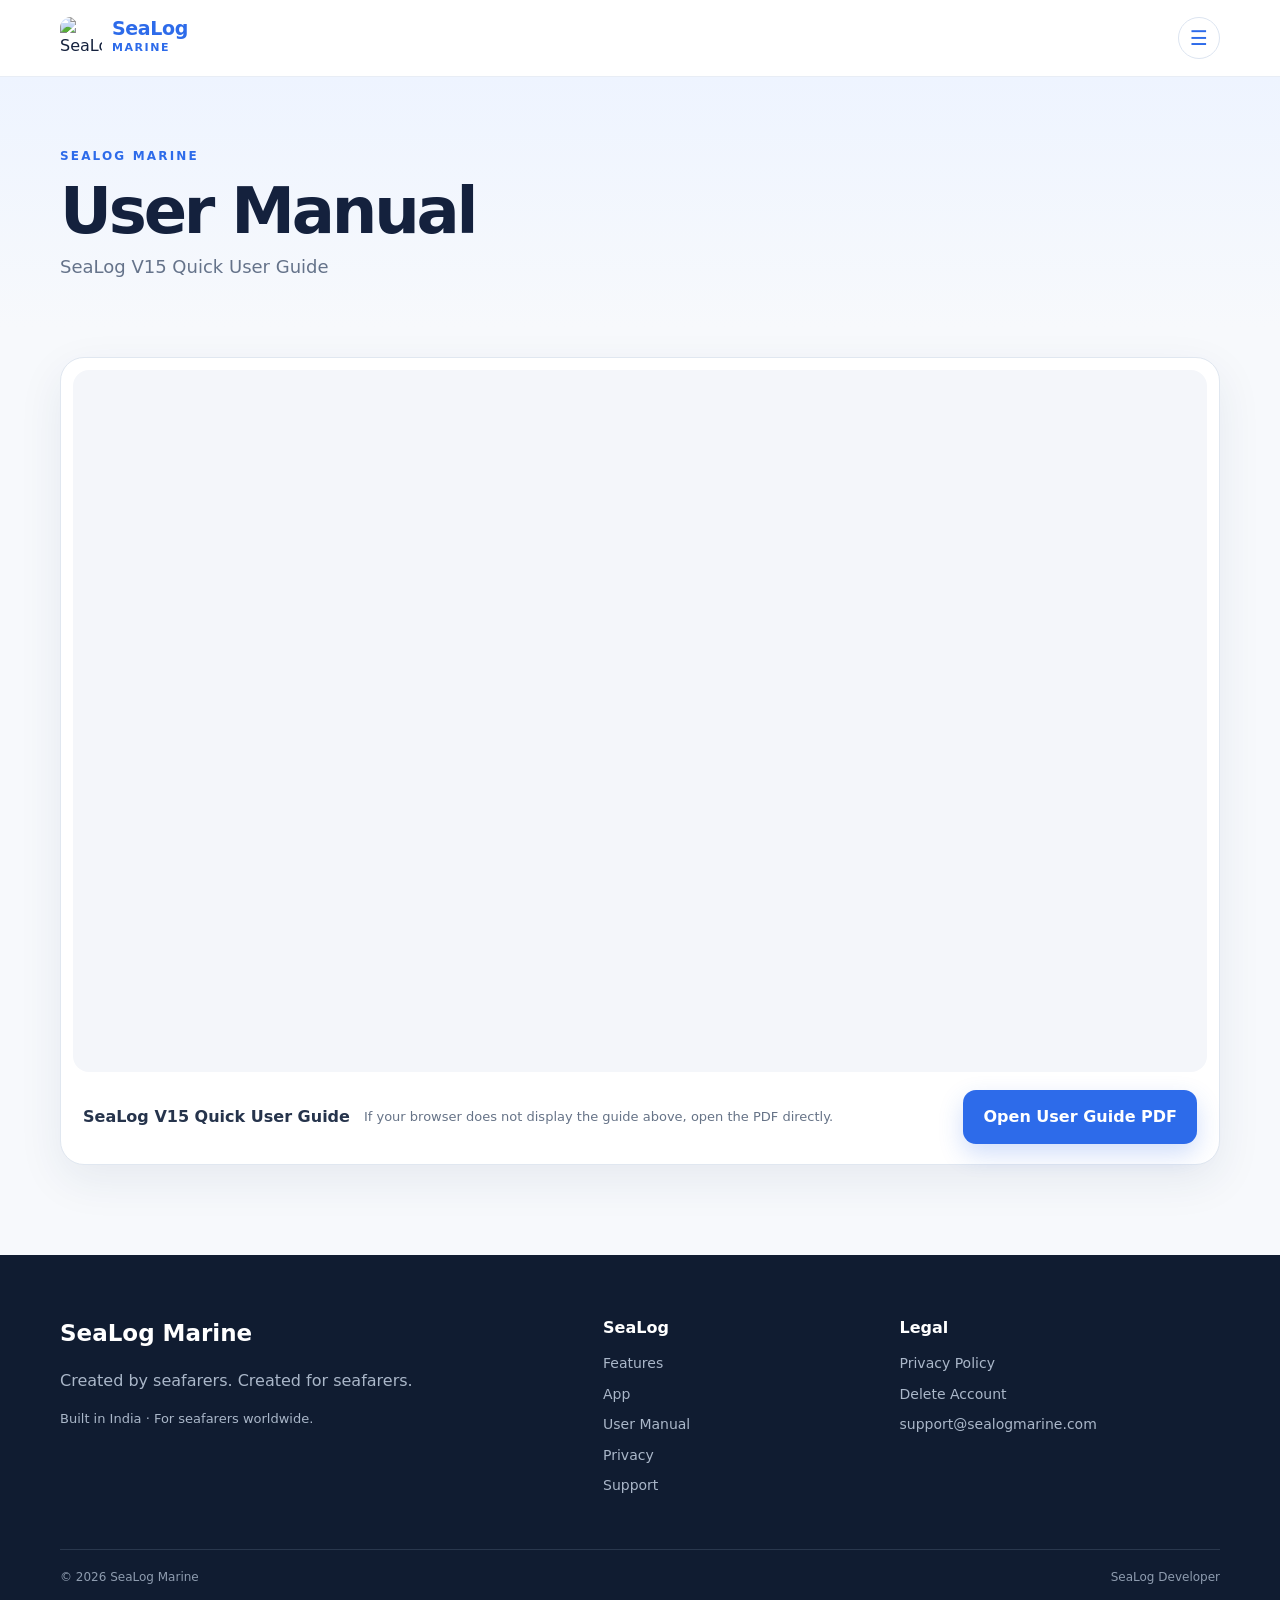
==== user-manual.html @ 11810965 "Add files via upload" ====
<!doctype html>
<html lang="en">
<head>
  <meta charset="utf-8">
  <meta name="viewport" content="width=device-width, initial-scale=1">
  <meta name="description" content="SeaLog Marine V15 Quick User Guide.">
  <meta name="theme-color" content="#2D6BEA">
  <title>SeaLog Marine — User Manual</title>
  <link rel="stylesheet" href="style.css">
</head>
<body>
  <header class="site-header">
    <div class="container nav">
      <a class="brand" href="index.html" aria-label="SeaLog Marine home">
        <img src="https://sealogmarine.com/splash.png" alt="SeaLog" class="brand-logo">
        <span class="brand-wordmark"><strong>SeaLog</strong><small>Marine</small></span>
      </a>
      <details class="site-menu">
        <summary aria-label="Open SeaLog menu">☰</summary>
        <div class="menu-panel">
          <a href="index.html#features">Features</a>
          <a href="index.html#screens">App Screens</a>
          <a href="user-manual.html">User Manual</a>
          <a href="privacy-policy.html">Privacy Policy</a>
          <a href="delete-account.html">Delete Account</a>
          <a href="mailto:support@sealogmarine.com">Contact Support</a>
        </div>
      </details>
    </div>
  </header>

  <main>
    <section class="manual-hero">
      <div class="container">
        <p class="eyebrow">SEALOG MARINE</p>
        <h1>User Manual</h1>
        <p>SeaLog V15 Quick User Guide</p>
      </div>
    </section>
    <section class="manual-viewer-section">
      <div class="container">
        <div class="manual-viewer-card">
          <iframe src="SeaLog_V15_Quick_User_Guide.pdf" title="SeaLog V15 Quick User Guide"></iframe>
          <div class="manual-fallback">
            <strong>SeaLog V15 Quick User Guide</strong>
            <span>If your browser does not display the guide above, open the PDF directly.</span>
            <a class="button primary" href="SeaLog_V15_Quick_User_Guide.pdf">Open User Guide PDF</a>
          </div>
        </div>
      </div>
    </section>
  </main>

  <footer>
    <div class="container footer-grid">
      <div><div class="footer-brand">SeaLog Marine</div><p>Created by seafarers. Created for seafarers.</p><p class="muted">Built in India · For seafarers worldwide.</p></div>
      <div><strong>SeaLog</strong><a href="index.html#features">Features</a><a href="index.html#screens">App</a><a href="user-manual.html">User Manual</a><a href="index.html#privacy">Privacy</a><a href="index.html#support">Support</a></div>
      <div><strong>Legal</strong><a href="privacy-policy.html">Privacy Policy</a><a href="delete-account.html">Delete Account</a><a href="mailto:support@sealogmarine.com">support@sealogmarine.com</a></div>
    </div>
    <div class="container footer-bottom"><span>© 2026 SeaLog Marine</span><span>SeaLog Developer</span></div>
  </footer>
</body>
</html>
---- style.css ----
*{box-sizing:border-box}html{scroll-behavior:smooth}body{margin:0;font-family:Inter,ui-sans-serif,system-ui,-apple-system,BlinkMacSystemFont,"Segoe UI",sans-serif;color:#14213d;background:#f7f9fc;line-height:1.6}a{color:inherit}.container{width:min(1160px,calc(100% - 40px));margin:auto}.site-header{position:sticky;top:0;z-index:20;background:rgba(255,255,255,.92);backdrop-filter:blur(14px);border-bottom:1px solid #e8edf5}.nav{height:76px;display:flex;align-items:center;gap:28px}.brand{display:flex;align-items:center;gap:10px;text-decoration:none;margin-right:auto}.brand-logo{width:42px;height:42px;object-fit:contain;border-radius:11px}.brand strong{display:block;font-size:19px;letter-spacing:-.02em}.brand small{display:block;color:#65738a;font-size:11px;letter-spacing:.14em;text-transform:uppercase}.nav nav{display:flex;gap:25px}.nav nav a{text-decoration:none;color:#526176;font-size:14px}.nav-cta,.button{display:inline-flex;align-items:center;justify-content:center;text-decoration:none;border-radius:13px;font-weight:700}.nav-cta{background:#2d6bea;color:white;padding:10px 16px;font-size:14px}.hero{padding:90px 0 75px;background:linear-gradient(180deg,#eef4ff 0%,#f7f9fc 90%)}.hero-grid{display:grid;grid-template-columns:1.05fr .95fr;align-items:center;gap:70px}.eyebrow{font-size:12px;letter-spacing:.18em;font-weight:800;color:#2d6bea;margin:0 0 12px}.hero h1{font-size:clamp(44px,6vw,76px);line-height:1.02;letter-spacing:-.055em;margin:0 0 25px}.hero h1 span{color:#2d6bea}.hero-text{font-size:19px;color:#5d6a7d;max-width:640px}.hero-actions{display:flex;gap:12px;flex-wrap:wrap;margin-top:30px}.button{padding:14px 20px}.primary{background:#2d6bea;color:#fff;box-shadow:0 10px 25px rgba(45,107,234,.22)}.secondary{background:#fff;color:#2d6bea;border:1px solid #dce4f0}.small-note{font-size:12px;color:#7a8798;margin-top:13px}.hero-card{display:flex;justify-content:center}.phone-frame{width:min(370px,100%);padding:9px;border-radius:34px;background:#13233f;box-shadow:0 28px 70px rgba(20,43,78,.22)}.phone-frame img{display:block;width:100%;border-radius:27px}.trust-strip{background:#14213d;color:white}.trust-grid{display:grid;grid-template-columns:repeat(3,1fr);padding:27px 0;gap:20px}.trust-grid div{display:flex;flex-direction:column}.trust-grid strong{font-size:15px}.trust-grid span{font-size:13px;color:#b8c5d9}.section{padding:95px 0}.section-heading{max-width:720px;margin-bottom:42px}.section-heading.centered{text-align:center;margin-left:auto;margin-right:auto}.section-heading h2,.split h2,.support-card h2,.future h2{font-size:clamp(32px,4vw,48px);line-height:1.1;letter-spacing:-.04em;margin:0 0 16px}.section-heading p:not(.eyebrow),.split p,.support-card p,.future p{color:#667387;font-size:17px}.feature-grid{display:grid;grid-template-columns:repeat(3,1fr);gap:18px}.feature{background:white;border:1px solid #e7ecf3;border-radius:22px;padding:28px;box-shadow:0 10px 30px rgba(30,53,85,.05)}.icon{font-size:28px;margin-bottom:18px}.feature h3{margin:0 0 8px;font-size:20px}.feature p{margin:0;color:#6c788a;font-size:15px}.showcase{padding:95px 0;background:#eef3fb}.screen-grid{display:grid;grid-template-columns:repeat(3,1fr);gap:24px}.screen-grid figure{margin:0}.screen-grid img{display:block;width:100%;height:620px;object-fit:cover;object-position:top;border-radius:24px;background:white;box-shadow:0 12px 35px rgba(30,53,85,.1);border:1px solid #e0e7f0}.screen-grid figcaption{font-weight:700;font-size:15px;margin:11px 4px;color:#39465b}.split{background:white}.split-grid{display:grid;grid-template-columns:1fr 1fr;gap:80px;align-items:center}.check-list{display:grid;gap:12px;margin:25px 0;color:#26344c;font-weight:650}.text-link{color:#2d6bea;font-weight:750;text-decoration:none}.security-card{background:#f4f7fc;border:1px solid #e2e8f2;border-radius:28px;padding:28px}.security-top{font-size:12px;letter-spacing:.16em;color:#69778c;font-weight:800;margin-bottom:20px}.security-row{display:flex;gap:15px;padding:18px 0;border-top:1px solid #dfe6f0}.security-row span{font-size:24px}.security-row strong{display:block}.security-row small{display:block;color:#6c788a;margin-top:2px}.future{padding:30px 0 95px;background:white}.future-card{background:linear-gradient(135deg,#152846,#23477e);color:white;border-radius:28px;padding:42px 48px;display:flex;align-items:center;justify-content:space-between;gap:30px}.future-card p{color:#c5d3e7;max-width:680px}.coming{background:#dce9ff;color:#225acb;padding:9px 13px;border-radius:999px;font-weight:800;font-size:11px;letter-spacing:.08em;white-space:nowrap}.support-card{background:#eef4ff;border:1px solid #dbe7fb;border-radius:28px;padding:40px 45px;display:flex;align-items:center;justify-content:space-between;gap:30px}.support-actions{display:flex;gap:12px;flex-wrap:wrap}footer{background:#101c31;color:white;padding:60px 0 20px}.footer-grid{display:grid;grid-template-columns:2fr 1fr 1.3fr;gap:50px}.footer-brand{font-size:23px;font-weight:800}.footer-grid p{color:#aab7c9;max-width:440px}.footer-grid strong{display:block;margin-bottom:12px}.footer-grid a{display:block;color:#aab7c9;text-decoration:none;margin:8px 0;font-size:14px}.muted{font-size:13px}.footer-bottom{border-top:1px solid #29374d;margin-top:45px;padding-top:18px;display:flex;justify-content:space-between;color:#8e9caf;font-size:12px}@media(max-width:900px){.nav nav{display:none}.hero-grid,.split-grid{grid-template-columns:1fr;gap:40px}.hero{padding-top:60px}.feature-grid,.screen-grid{grid-template-columns:repeat(2,1fr)}.trust-grid{grid-template-columns:1fr}.future-card,.support-card{align-items:flex-start;flex-direction:column}.footer-grid{grid-template-columns:1fr 1fr}}@media(max-width:620px){.container{width:min(100% - 28px,1160px)}.nav{height:68px}.nav-cta{display:none}.hero h1{font-size:46px}.hero-text{font-size:17px}.feature-grid,.screen-grid{grid-template-columns:1fr}.screen-grid img{height:auto;max-height:none;object-fit:contain}.section,.showcase{padding:70px 0}.future{padding-bottom:70px}.future-card,.support-card{padding:30px 25px}.footer-grid{grid-template-columns:1fr}.footer-bottom{flex-direction:column;gap:6px}}

/* V2 refinements */
.brand-wordmark strong,.brand-wordmark small{color:#2d6bea}
.brand-wordmark strong{font-size:19px;line-height:1.05}
.brand-wordmark small{font-size:11px;letter-spacing:.14em;font-weight:700}
.site-menu{position:relative}
.site-menu summary{list-style:none;cursor:pointer;width:42px;height:42px;border:1px solid #dce4f0;border-radius:50%;display:flex;align-items:center;justify-content:center;color:#2d6bea;font-size:20px;font-weight:800;background:#fff}
.site-menu summary::-webkit-details-marker{display:none}
.menu-panel{position:absolute;right:0;top:52px;width:210px;background:#fff;border:1px solid #e1e7f0;border-radius:16px;padding:8px;box-shadow:0 18px 40px rgba(20,43,78,.15)}
.menu-panel a{display:block;text-decoration:none;padding:11px 12px;border-radius:10px;color:#34445c;font-size:14px}
.menu-panel a:hover{background:#eef4ff;color:#2d6bea}
.hero h1{font-size:clamp(38px,5vw,62px)}
.manual-section{background:#fff;padding-top:20px}
.manual-card{background:#eef4ff;border:1px solid #dbe7fb;border-radius:28px;padding:40px 45px}
.manual-card h2{font-size:clamp(32px,4vw,48px);line-height:1.1;letter-spacing:-.04em;margin:0 0 15px}
.manual-card p{color:#667387;font-size:17px;max-width:760px}
.manual-points{display:flex;flex-wrap:wrap;gap:10px;margin:22px 0 26px}
.manual-points span{background:#fff;border:1px solid #dce5f2;border-radius:999px;padding:8px 13px;color:#3d4c62;font-weight:650;font-size:14px}
.trust-section{background:#f7f9fc;padding-top:65px}
.privacy-grid{display:grid;grid-template-columns:repeat(3,1fr);gap:18px}
.privacy-grid article{background:#fff;border:1px solid #e4eaf2;border-radius:22px;padding:26px;box-shadow:0 10px 30px rgba(30,53,85,.04)}
.privacy-icon{font-size:27px;margin-bottom:12px}
.privacy-grid h3{margin:0 0 8px;font-size:19px}
.privacy-grid p{margin:0;color:#6c788a;font-size:15px}
.privacy-note{text-align:center;color:#6c788a;font-size:14px;margin:25px auto 0;max-width:720px}
.privacy-note a{color:#2d6bea;font-weight:700;text-decoration:none}
.manual-hero{padding:70px 0 45px;background:linear-gradient(180deg,#eef4ff 0%,#f7f9fc 100%)}
.manual-hero h1{font-size:clamp(40px,6vw,64px);line-height:1.05;letter-spacing:-.05em;margin:0 0 8px}
.manual-hero p:not(.eyebrow){color:#65738a;font-size:18px;margin:0}
.manual-viewer-section{padding:30px 0 90px;background:#f7f9fc}
.manual-viewer-card{background:#fff;border:1px solid #e0e7f0;border-radius:24px;padding:12px;box-shadow:0 15px 45px rgba(30,53,85,.08)}
.manual-viewer-card iframe{display:block;width:100%;height:min(78vh,900px);border:0;border-radius:16px;background:#f4f6fa}
.manual-fallback{display:flex;align-items:center;gap:14px;flex-wrap:wrap;padding:18px 10px 8px;color:#667387}
.manual-fallback strong{color:#26344c}
.manual-fallback span{font-size:13px}
.manual-fallback .button{margin-left:auto}
@media(max-width:900px){.privacy-grid{grid-template-columns:1fr}.manual-card{padding:32px 28px}.manual-fallback .button{margin-left:0}}
@media(max-width:620px){.brand-logo{width:40px;height:40px}.brand-wordmark strong{font-size:19px}.brand-wordmark small{font-size:11px}.hero h1{font-size:43px}.manual-card{padding:28px 22px}.manual-viewer-card{padding:8px}.manual-viewer-card iframe{height:72vh}.manual-fallback{padding:14px 6px 6px}.manual-fallback .button{width:100%}}
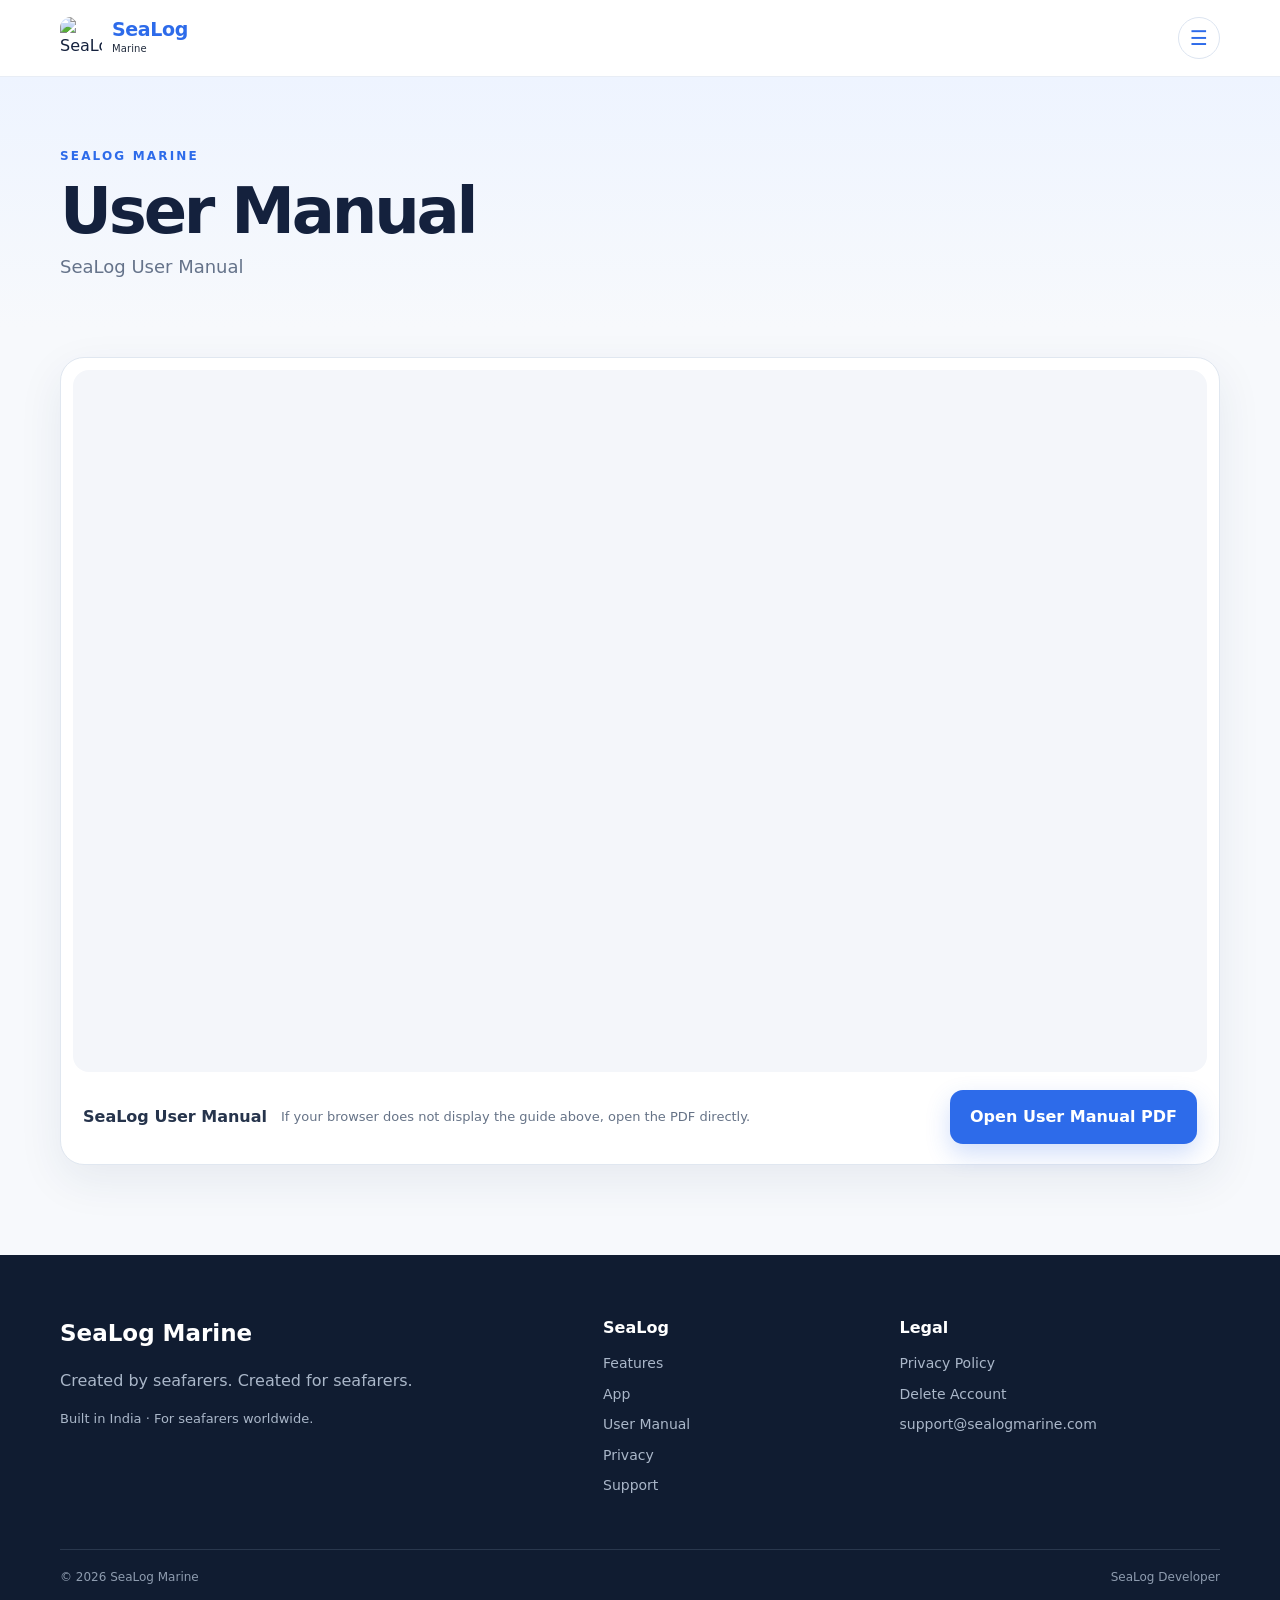
==== commit 4e2f1ae7: "Update website user manual" ====
--- a/user-manual.html
+++ b/user-manual.html
@@ -3,7 +3,7 @@
 <head>
   <meta charset="utf-8">
   <meta name="viewport" content="width=device-width, initial-scale=1">
-  <meta name="description" content="SeaLog Marine V15 Quick User Guide.">
+  <meta name="description" content="SeaLog Marine User Manual.">
   <meta name="theme-color" content="#2D6BEA">
   <title>SeaLog Marine — User Manual</title>
   <link rel="stylesheet" href="style.css">
@@ -34,17 +34,17 @@
       <div class="container">
         <p class="eyebrow">SEALOG MARINE</p>
         <h1>User Manual</h1>
-        <p>SeaLog V15 Quick User Guide</p>
+        <p>SeaLog User Manual</p>
       </div>
     </section>
     <section class="manual-viewer-section">
       <div class="container">
         <div class="manual-viewer-card">
-          <iframe src="SeaLog_V15_Quick_User_Guide.pdf" title="SeaLog V15 Quick User Guide"></iframe>
+          <iframe src="SeaLog_User_Manual_V22.pdf" title="SeaLog User Manual"></iframe>
           <div class="manual-fallback">
-            <strong>SeaLog V15 Quick User Guide</strong>
+            <strong>SeaLog User Manual</strong>
             <span>If your browser does not display the guide above, open the PDF directly.</span>
-            <a class="button primary" href="SeaLog_V15_Quick_User_Guide.pdf">Open User Guide PDF</a>
+            <a class="button primary" href="SeaLog_User_Manual_V22.pdf">Open User Manual PDF</a>
           </div>
         </div>
       </div>
--- a/style.css
+++ b/style.css
@@ -1,9 +1,10 @@
 *{box-sizing:border-box}html{scroll-behavior:smooth}body{margin:0;font-family:Inter,ui-sans-serif,system-ui,-apple-system,BlinkMacSystemFont,"Segoe UI",sans-serif;color:#14213d;background:#f7f9fc;line-height:1.6}a{color:inherit}.container{width:min(1160px,calc(100% - 40px));margin:auto}.site-header{position:sticky;top:0;z-index:20;background:rgba(255,255,255,.92);backdrop-filter:blur(14px);border-bottom:1px solid #e8edf5}.nav{height:76px;display:flex;align-items:center;gap:28px}.brand{display:flex;align-items:center;gap:10px;text-decoration:none;margin-right:auto}.brand-logo{width:42px;height:42px;object-fit:contain;border-radius:11px}.brand strong{display:block;font-size:19px;letter-spacing:-.02em}.brand small{display:block;color:#65738a;font-size:11px;letter-spacing:.14em;text-transform:uppercase}.nav nav{display:flex;gap:25px}.nav nav a{text-decoration:none;color:#526176;font-size:14px}.nav-cta,.button{display:inline-flex;align-items:center;justify-content:center;text-decoration:none;border-radius:13px;font-weight:700}.nav-cta{background:#2d6bea;color:white;padding:10px 16px;font-size:14px}.hero{padding:90px 0 75px;background:linear-gradient(180deg,#eef4ff 0%,#f7f9fc 90%)}.hero-grid{display:grid;grid-template-columns:1.05fr .95fr;align-items:center;gap:70px}.eyebrow{font-size:12px;letter-spacing:.18em;font-weight:800;color:#2d6bea;margin:0 0 12px}.hero h1{font-size:clamp(44px,6vw,76px);line-height:1.02;letter-spacing:-.055em;margin:0 0 25px}.hero h1 span{color:#2d6bea}.hero-text{font-size:19px;color:#5d6a7d;max-width:640px}.hero-actions{display:flex;gap:12px;flex-wrap:wrap;margin-top:30px}.button{padding:14px 20px}.primary{background:#2d6bea;color:#fff;box-shadow:0 10px 25px rgba(45,107,234,.22)}.secondary{background:#fff;color:#2d6bea;border:1px solid #dce4f0}.small-note{font-size:12px;color:#7a8798;margin-top:13px}.hero-card{display:flex;justify-content:center}.phone-frame{width:min(370px,100%);padding:9px;border-radius:34px;background:#13233f;box-shadow:0 28px 70px rgba(20,43,78,.22)}.phone-frame img{display:block;width:100%;border-radius:27px}.trust-strip{background:#14213d;color:white}.trust-grid{display:grid;grid-template-columns:repeat(3,1fr);padding:27px 0;gap:20px}.trust-grid div{display:flex;flex-direction:column}.trust-grid strong{font-size:15px}.trust-grid span{font-size:13px;color:#b8c5d9}.section{padding:95px 0}.section-heading{max-width:720px;margin-bottom:42px}.section-heading.centered{text-align:center;margin-left:auto;margin-right:auto}.section-heading h2,.split h2,.support-card h2,.future h2{font-size:clamp(32px,4vw,48px);line-height:1.1;letter-spacing:-.04em;margin:0 0 16px}.section-heading p:not(.eyebrow),.split p,.support-card p,.future p{color:#667387;font-size:17px}.feature-grid{display:grid;grid-template-columns:repeat(3,1fr);gap:18px}.feature{background:white;border:1px solid #e7ecf3;border-radius:22px;padding:28px;box-shadow:0 10px 30px rgba(30,53,85,.05)}.icon{font-size:28px;margin-bottom:18px}.feature h3{margin:0 0 8px;font-size:20px}.feature p{margin:0;color:#6c788a;font-size:15px}.showcase{padding:95px 0;background:#eef3fb}.screen-grid{display:grid;grid-template-columns:repeat(3,1fr);gap:24px}.screen-grid figure{margin:0}.screen-grid img{display:block;width:100%;height:620px;object-fit:cover;object-position:top;border-radius:24px;background:white;box-shadow:0 12px 35px rgba(30,53,85,.1);border:1px solid #e0e7f0}.screen-grid figcaption{font-weight:700;font-size:15px;margin:11px 4px;color:#39465b}.split{background:white}.split-grid{display:grid;grid-template-columns:1fr 1fr;gap:80px;align-items:center}.check-list{display:grid;gap:12px;margin:25px 0;color:#26344c;font-weight:650}.text-link{color:#2d6bea;font-weight:750;text-decoration:none}.security-card{background:#f4f7fc;border:1px solid #e2e8f2;border-radius:28px;padding:28px}.security-top{font-size:12px;letter-spacing:.16em;color:#69778c;font-weight:800;margin-bottom:20px}.security-row{display:flex;gap:15px;padding:18px 0;border-top:1px solid #dfe6f0}.security-row span{font-size:24px}.security-row strong{display:block}.security-row small{display:block;color:#6c788a;margin-top:2px}.future{padding:30px 0 95px;background:white}.future-card{background:linear-gradient(135deg,#152846,#23477e);color:white;border-radius:28px;padding:42px 48px;display:flex;align-items:center;justify-content:space-between;gap:30px}.future-card p{color:#c5d3e7;max-width:680px}.coming{background:#dce9ff;color:#225acb;padding:9px 13px;border-radius:999px;font-weight:800;font-size:11px;letter-spacing:.08em;white-space:nowrap}.support-card{background:#eef4ff;border:1px solid #dbe7fb;border-radius:28px;padding:40px 45px;display:flex;align-items:center;justify-content:space-between;gap:30px}.support-actions{display:flex;gap:12px;flex-wrap:wrap}footer{background:#101c31;color:white;padding:60px 0 20px}.footer-grid{display:grid;grid-template-columns:2fr 1fr 1.3fr;gap:50px}.footer-brand{font-size:23px;font-weight:800}.footer-grid p{color:#aab7c9;max-width:440px}.footer-grid strong{display:block;margin-bottom:12px}.footer-grid a{display:block;color:#aab7c9;text-decoration:none;margin:8px 0;font-size:14px}.muted{font-size:13px}.footer-bottom{border-top:1px solid #29374d;margin-top:45px;padding-top:18px;display:flex;justify-content:space-between;color:#8e9caf;font-size:12px}@media(max-width:900px){.nav nav{display:none}.hero-grid,.split-grid{grid-template-columns:1fr;gap:40px}.hero{padding-top:60px}.feature-grid,.screen-grid{grid-template-columns:repeat(2,1fr)}.trust-grid{grid-template-columns:1fr}.future-card,.support-card{align-items:flex-start;flex-direction:column}.footer-grid{grid-template-columns:1fr 1fr}}@media(max-width:620px){.container{width:min(100% - 28px,1160px)}.nav{height:68px}.nav-cta{display:none}.hero h1{font-size:46px}.hero-text{font-size:17px}.feature-grid,.screen-grid{grid-template-columns:1fr}.screen-grid img{height:auto;max-height:none;object-fit:contain}.section,.showcase{padding:70px 0}.future{padding-bottom:70px}.future-card,.support-card{padding:30px 25px}.footer-grid{grid-template-columns:1fr}.footer-bottom{flex-direction:column;gap:6px}}
 
 /* V2 refinements */
-.brand-wordmark strong,.brand-wordmark small{color:#2d6bea}
-.brand-wordmark strong{font-size:19px;line-height:1.05}
-.brand-wordmark small{font-size:11px;letter-spacing:.14em;font-weight:700}
+.brand-wordmark{display:flex;flex-direction:column;justify-content:center;min-width:0}
+.brand-wordmark strong{display:block;color:#2d6bea;font-size:19px;line-height:1.05;letter-spacing:-.02em;white-space:nowrap}
+.brand-wordmark strong span{font-weight:800}
+.brand-wordmark small{display:block;text-transform:none;color:#202b3d;font-size:10px;line-height:1.25;letter-spacing:.01em;font-weight:500;margin-top:3px;max-width:210px}
 .site-menu{position:relative}
 .site-menu summary{list-style:none;cursor:pointer;width:42px;height:42px;border:1px solid #dce4f0;border-radius:50%;display:flex;align-items:center;justify-content:center;color:#2d6bea;font-size:20px;font-weight:800;background:#fff}
 .site-menu summary::-webkit-details-marker{display:none}
@@ -36,4 +37,4 @@
 .manual-fallback span{font-size:13px}
 .manual-fallback .button{margin-left:auto}
 @media(max-width:900px){.privacy-grid{grid-template-columns:1fr}.manual-card{padding:32px 28px}.manual-fallback .button{margin-left:0}}
-@media(max-width:620px){.brand-logo{width:40px;height:40px}.brand-wordmark strong{font-size:19px}.brand-wordmark small{font-size:11px}.hero h1{font-size:43px}.manual-card{padding:28px 22px}.manual-viewer-card{padding:8px}.manual-viewer-card iframe{height:72vh}.manual-fallback{padding:14px 6px 6px}.manual-fallback .button{width:100%}}
+@media(max-width:620px){.brand-logo{width:40px;height:40px}.brand-wordmark strong{font-size:19px}.brand-wordmark small{font-size:10px;max-width:190px}.hero h1{font-size:43px}.manual-card{padding:28px 22px}.manual-viewer-card{padding:8px}.manual-viewer-card iframe{height:72vh}.manual-fallback{padding:14px 6px 6px}.manual-fallback .button{width:100%}}
